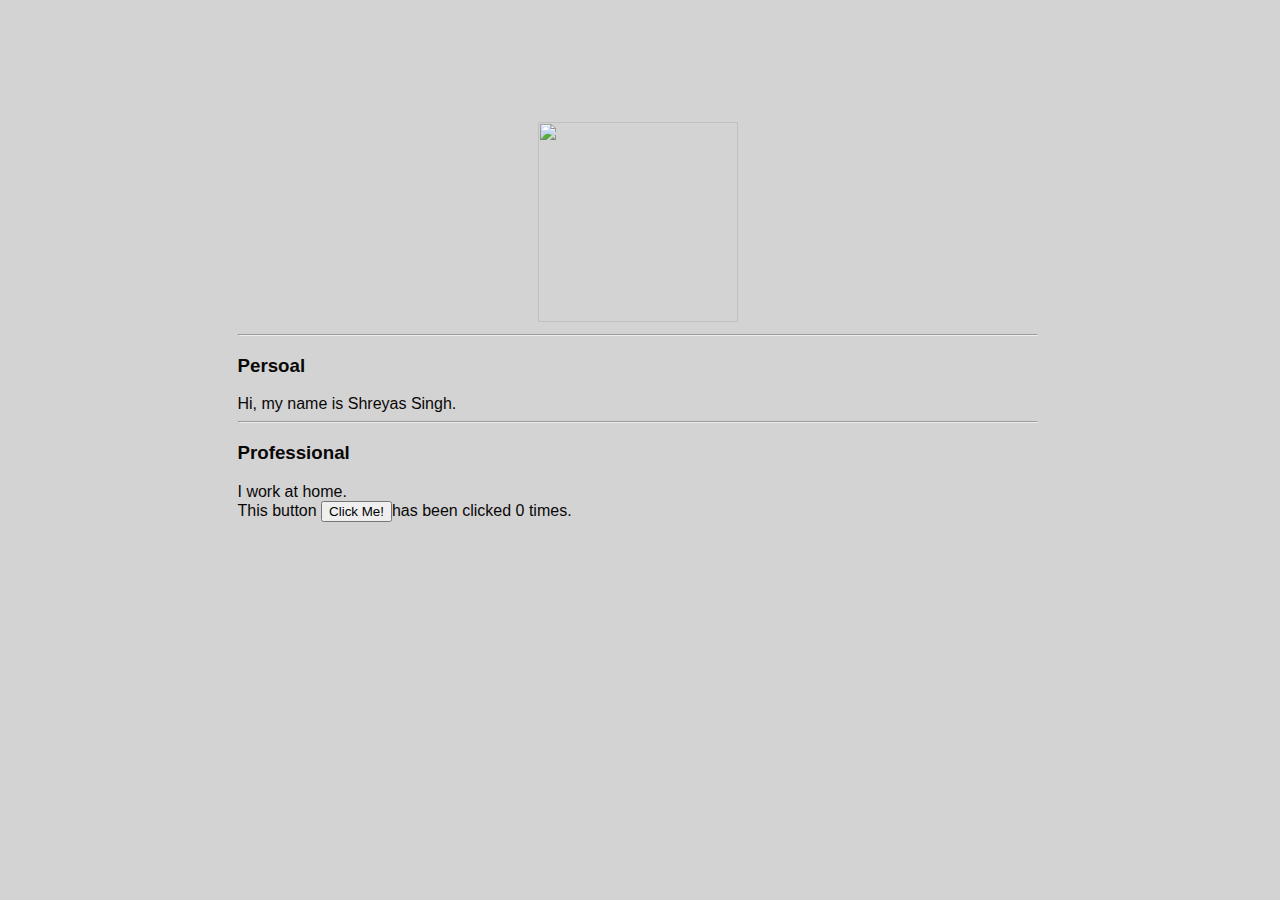
==== ui/index.html @ 41744042 "[imad-console] Updates ui/index.html" ====
<!doctype html>
<html>
    <head>
        <link href="/ui/style.css" rel="stylesheet" />
    </head>
    <body>
        <div class="container">
            <div class="center">
                <img src="https://pbs.twimg.com/profile_images/866894607375888384/PBJGDDbD_400x400.jpg" height="200" width="200"/>
            </div>
            <hr/>
            <h3>Persoal</h3>
            <div>
                Hi, my name is Shreyas Singh.
            </div>
            <hr/>
            <h3>Professional</h3>
            <div>
                I work at home.
            </div>
            <div class="footer">
               This button <button id="counter">Click Me!</button>has been clicked <span id="count">0</span> times.
            </div>
       
            <script type="text/javascript" src="/ui/main.js">
            </script>
        </div>
    </body>
</html>
---- ui/style.css ----
body {
    font-family: sans-serif;
    background-color: lightgrey;
    margin-top: 75px;
}

.center {
    text-align: center;
}

.text-big {
    font-size: 300%;
}

.bold {
    font-weight: bold;
}

.img-medium {
    height: 200px;
}

.container {
     max-width: 800px;
     margin: 0 auto;
     color: #0a0707;
     font-family: sans-serif;
     padding-top: 47px;
     padding-left: 20px;
     padding-right: 25px;
}
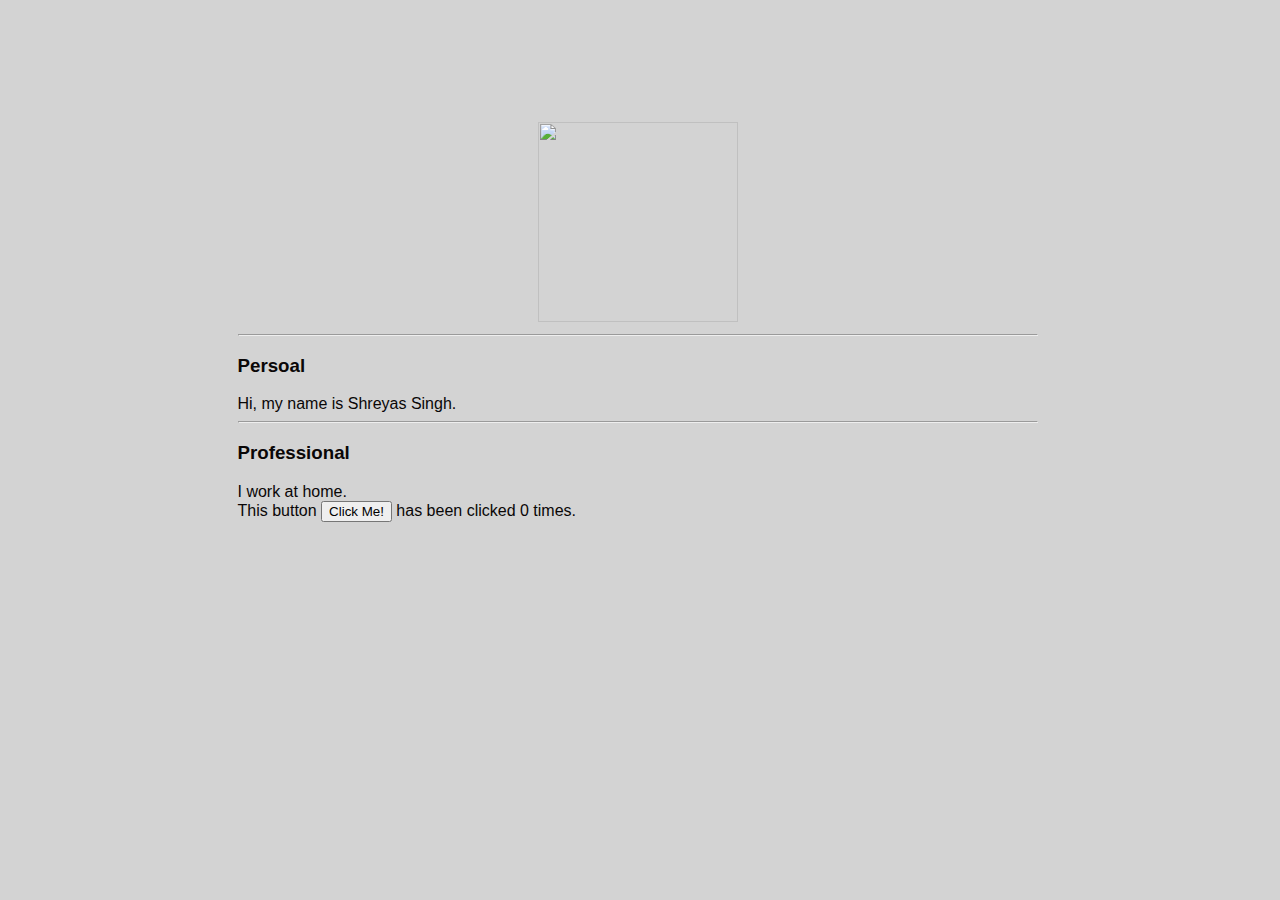
==== commit be37253e: "[imad-console] Updates ui/index.html" ====
--- a/ui/index.html
+++ b/ui/index.html
@@ -19,7 +19,7 @@
                 I work at home.
             </div>
             <div class="footer">
-               This button <button id="counter">Click Me!</button>has been clicked <span id="count">0</span> times.
+               This button <button id="counter">Click Me!</button> has been clicked <span id="count">0</span> times.
             </div>
        
             <script type="text/javascript" src="/ui/main.js">
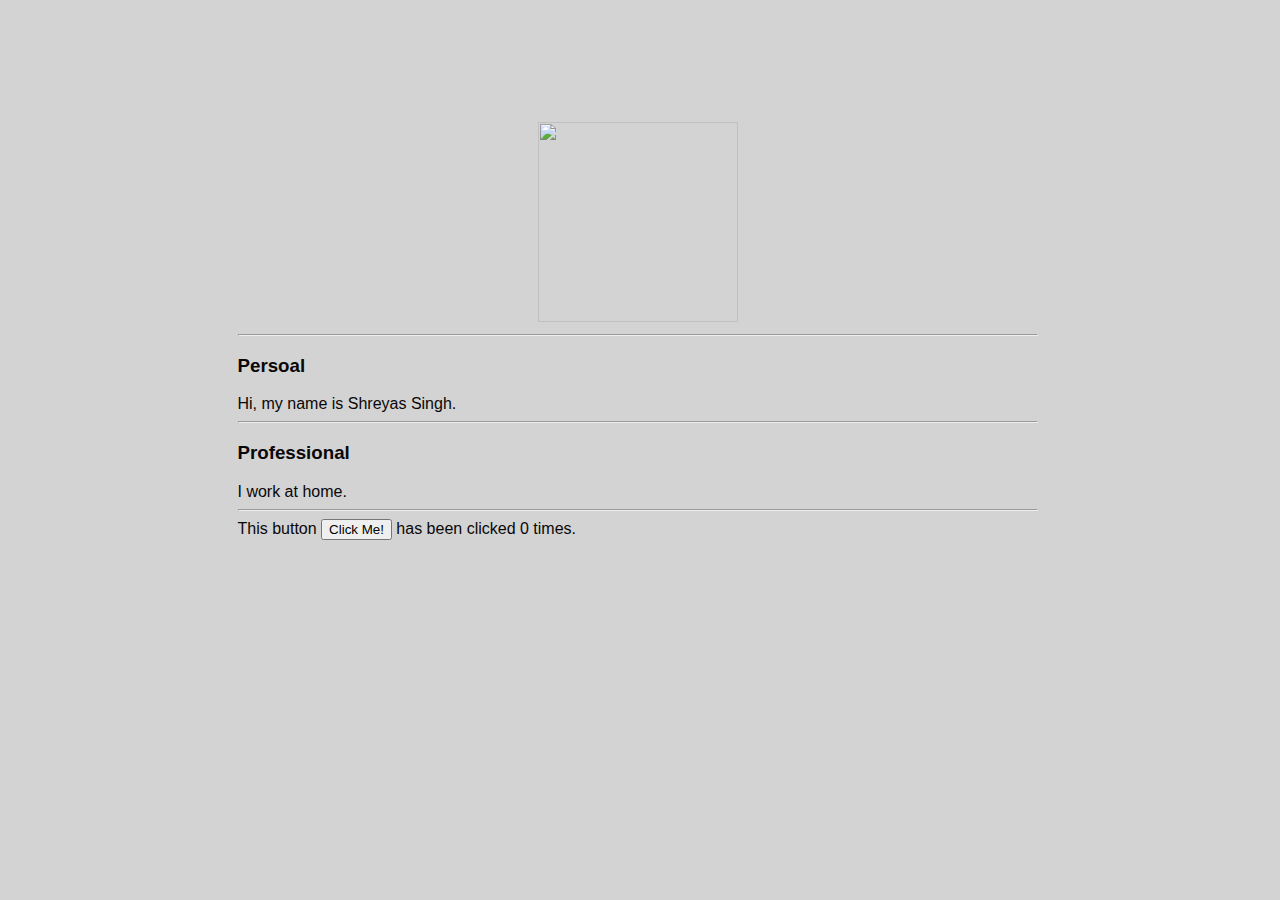
==== commit 93a8c75b: "[imad-console] Updates ui/index.html" ====
--- a/ui/index.html
+++ b/ui/index.html
@@ -18,6 +18,7 @@
             <div>
                 I work at home.
             </div>
+            <hr/>
             <div class="footer">
                This button <button id="counter">Click Me!</button> has been clicked <span id="count">0</span> times.
             </div>
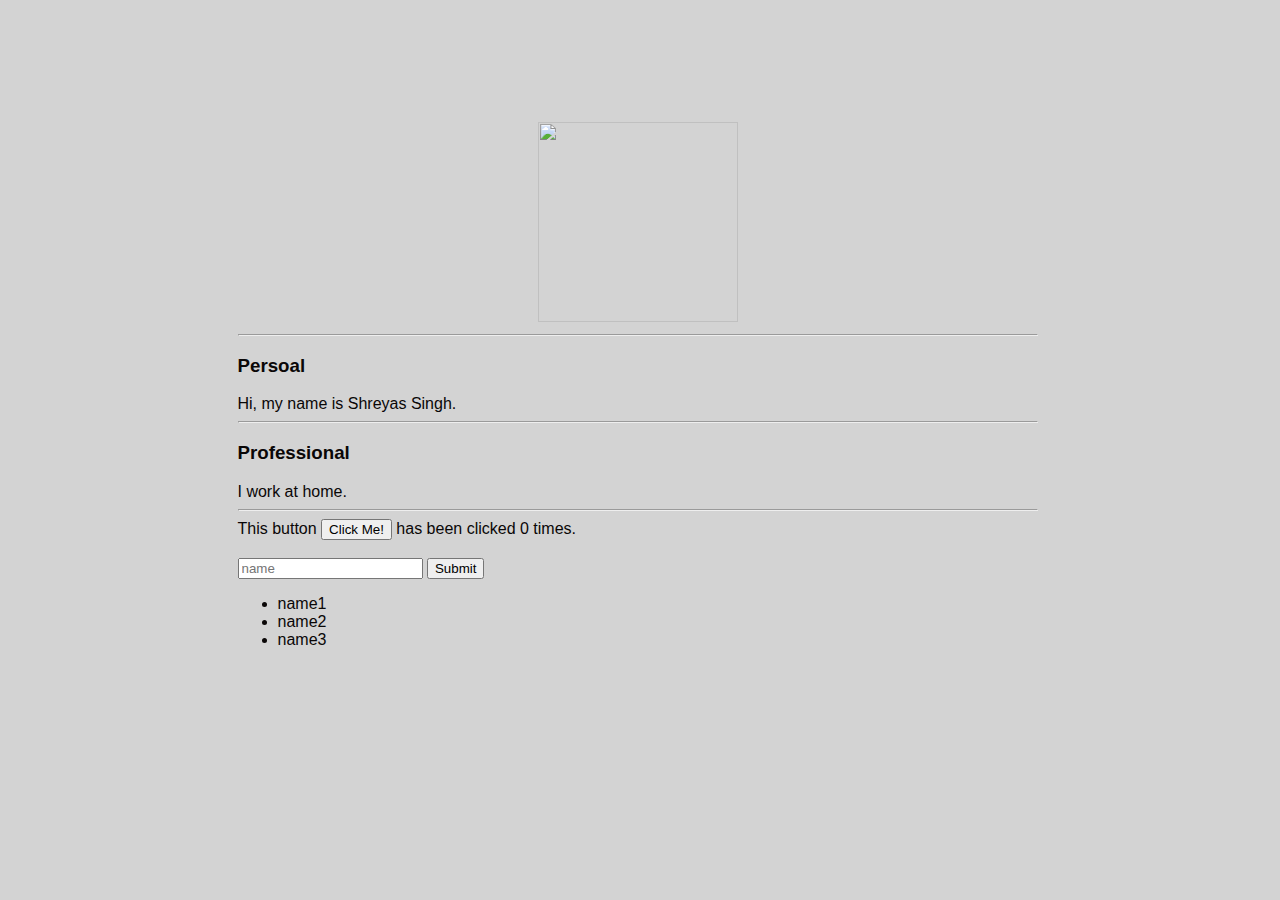
==== commit 3557e997: "[imad-console] Updates ui/index.html" ====
--- a/ui/index.html
+++ b/ui/index.html
@@ -22,6 +22,14 @@
             <div class="footer">
                This button <button id="counter">Click Me!</button> has been clicked <span id="count">0</span> times.
             </div>
+            <br/>
+            <input type="text" id="name" placeholder="name"></inut>
+            <input type="submit" value="Submit"></input>
+            <ul>
+                <li>name1</li>
+                <li>name2</li>
+                <li>name3</li>
+            </ul>
        
             <script type="text/javascript" src="/ui/main.js">
             </script>
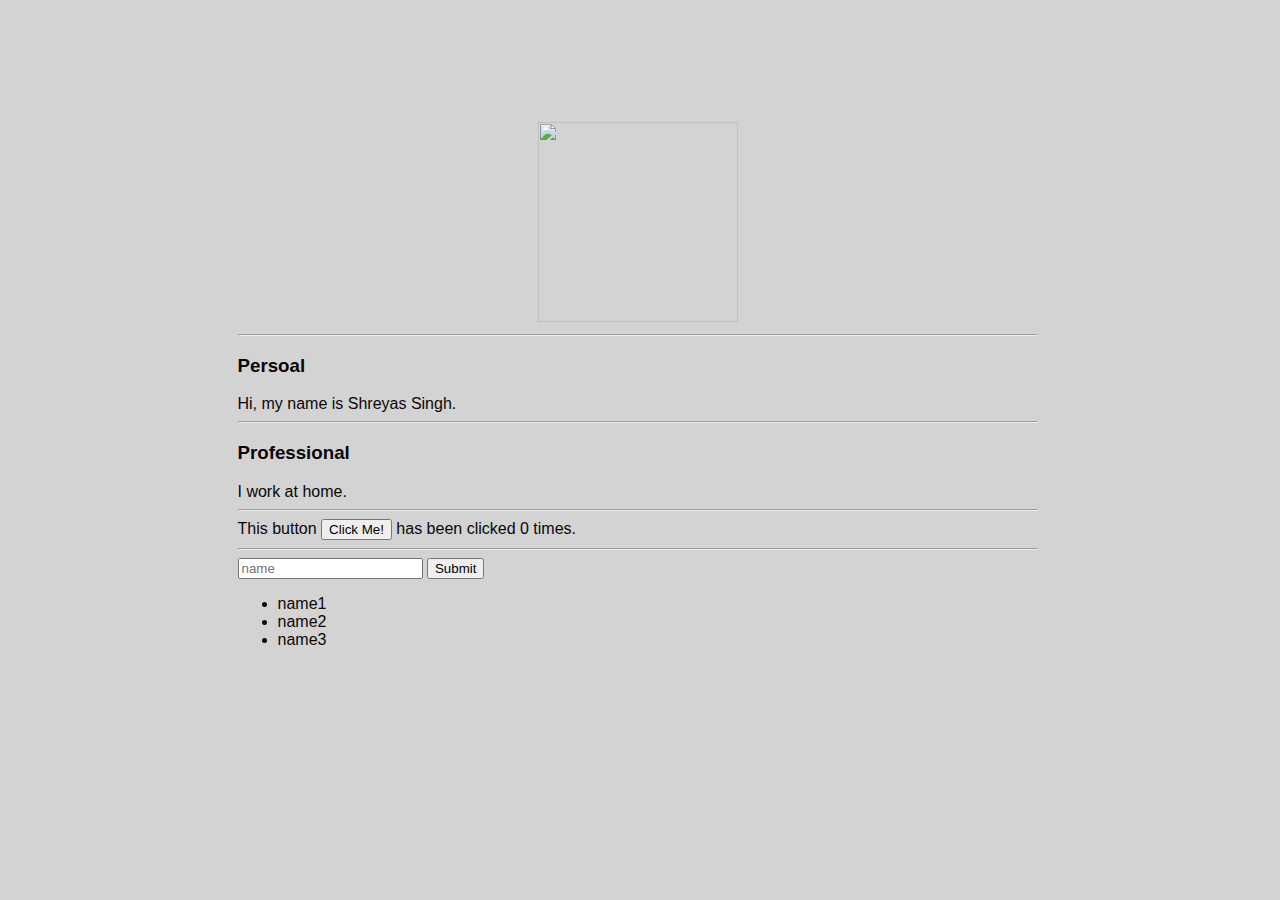
==== commit cd2a2c29: "[imad-console] Updates ui/index.html" ====
--- a/ui/index.html
+++ b/ui/index.html
@@ -22,7 +22,7 @@
             <div class="footer">
                This button <button id="counter">Click Me!</button> has been clicked <span id="count">0</span> times.
             </div>
-            <br/>
+            <hr/>
             <input type="text" id="name" placeholder="name"></inut>
             <input type="submit" value="Submit"></input>
             <ul>
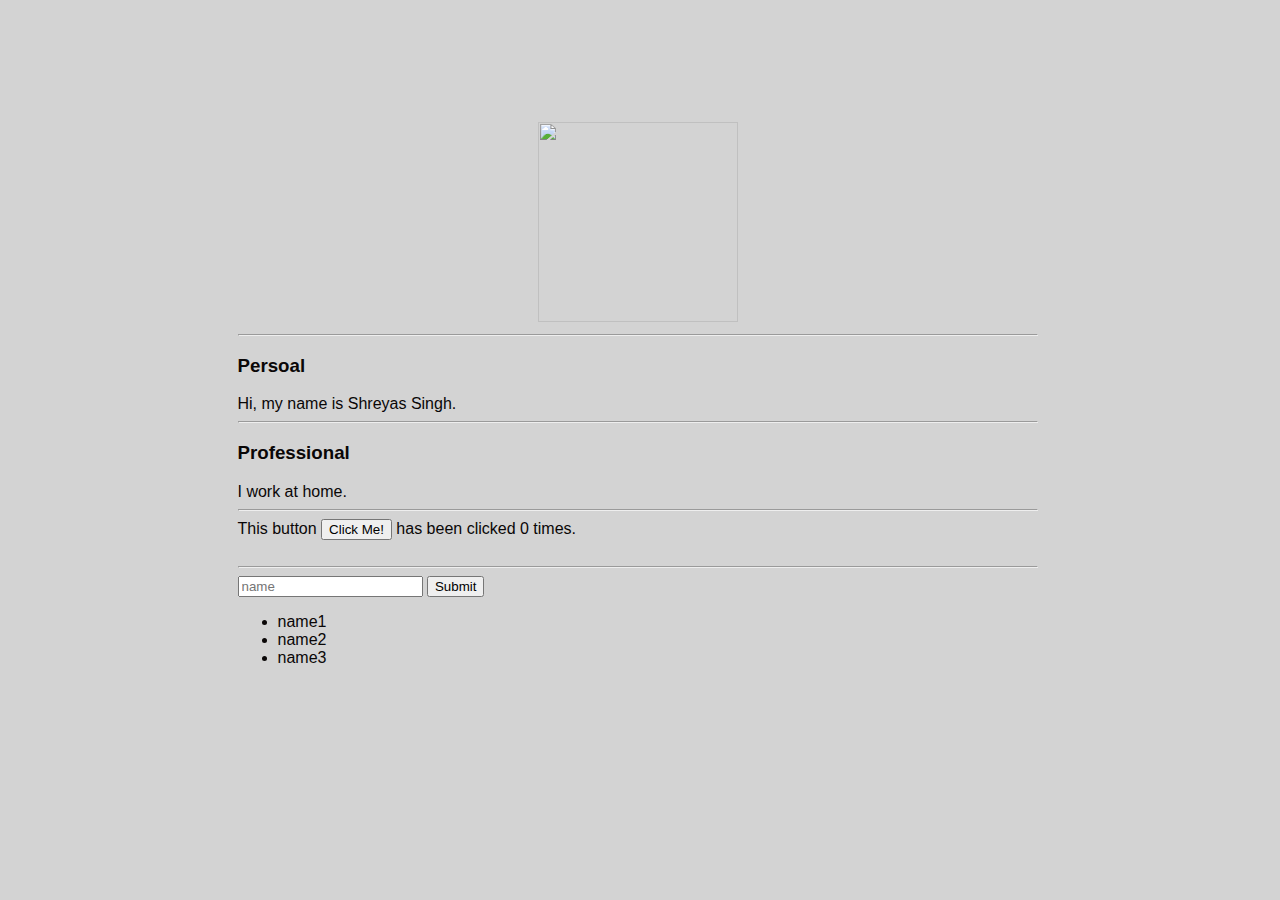
==== commit f872e67c: "[imad-console] Updates ui/index.html" ====
--- a/ui/index.html
+++ b/ui/index.html
@@ -22,6 +22,7 @@
             <div class="footer">
                This button <button id="counter">Click Me!</button> has been clicked <span id="count">0</span> times.
             </div>
+            <br/>
             <hr/>
             <input type="text" id="name" placeholder="name"></inut>
             <input type="submit" value="Submit"></input>
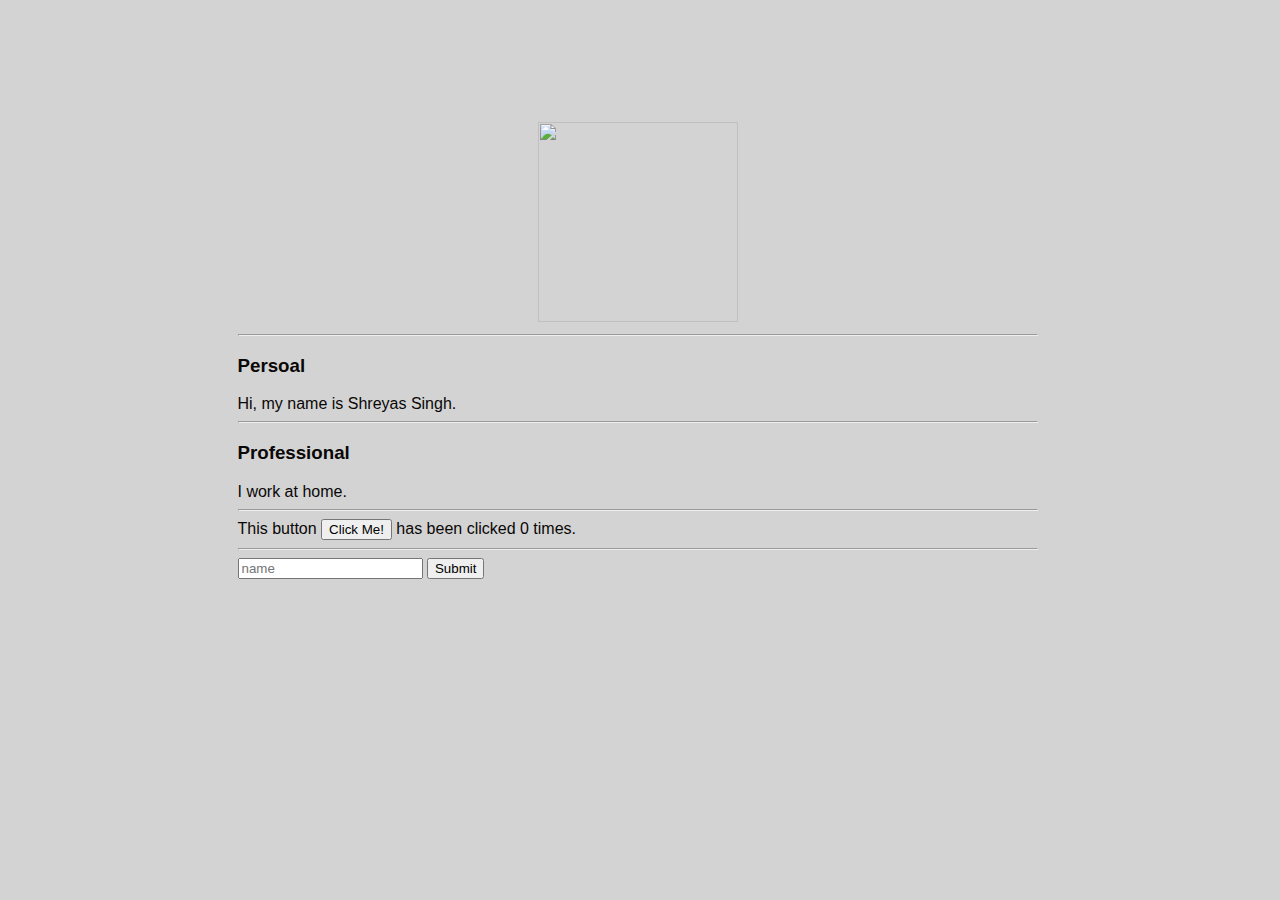
==== commit 3533d376: "[imad-console] Updates ui/index.html" ====
--- a/ui/index.html
+++ b/ui/index.html
@@ -22,15 +22,12 @@
             <div class="footer">
                This button <button id="counter">Click Me!</button> has been clicked <span id="count">0</span> times.
             </div>
-            <br/>
             <hr/>
             <input type="text" id="name" placeholder="name"></inut>
-            <input type="submit" value="Submit"></input>
-            <ul>
-                <li>name1</li>
-                <li>name2</li>
-                <li>name3</li>
-            </ul>
+            <input type="submit" id="submit_btn" value="Submit"></input>
+                <ul id="namelist">
+                    
+                </ul>
        
             <script type="text/javascript" src="/ui/main.js">
             </script>
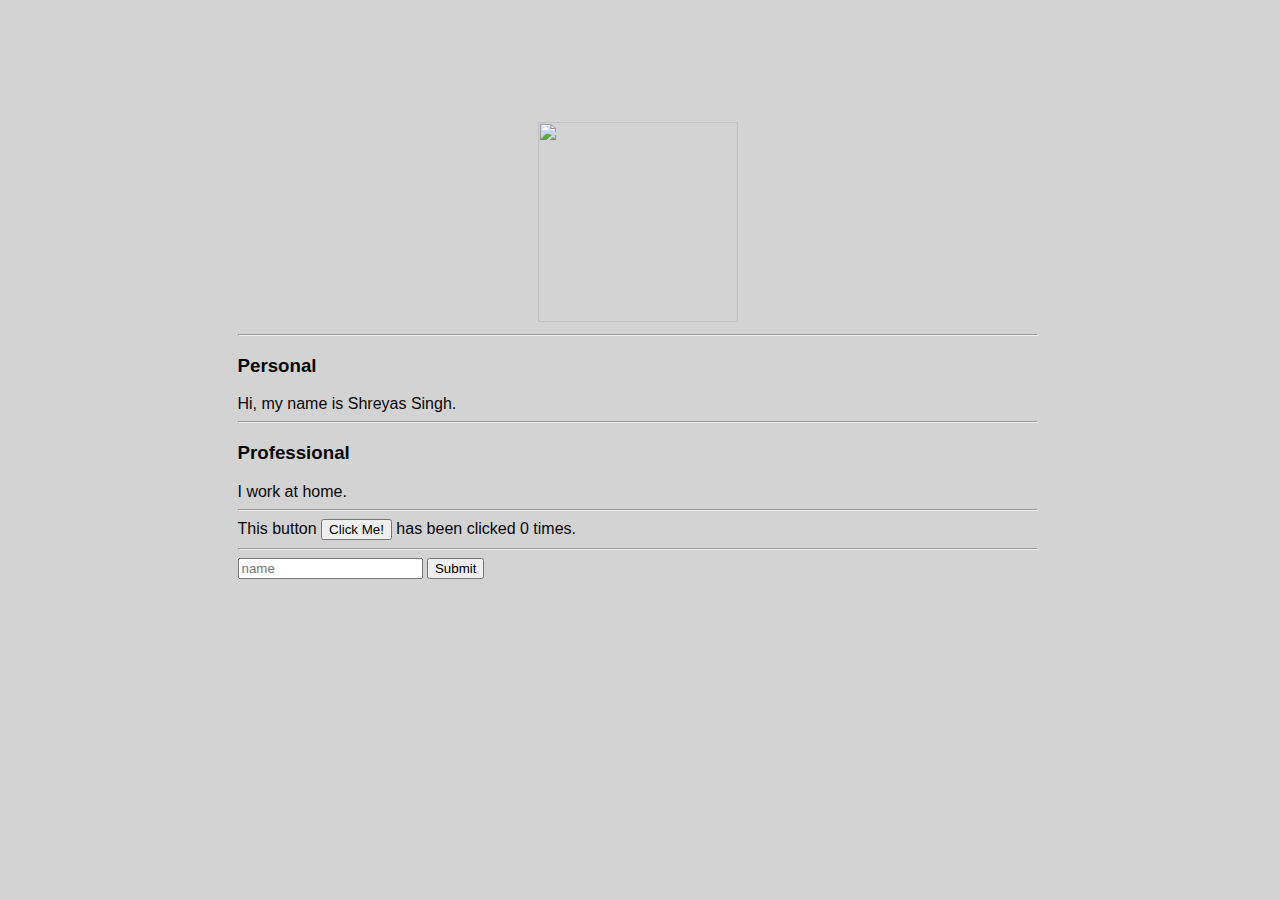
==== commit fd2218f5: "[imad-console] Updates ui/index.html" ====
--- a/ui/index.html
+++ b/ui/index.html
@@ -9,7 +9,7 @@
                 <img src="https://pbs.twimg.com/profile_images/866894607375888384/PBJGDDbD_400x400.jpg" height="200" width="200"/>
             </div>
             <hr/>
-            <h3>Persoal</h3>
+            <h3>Personal</h3>
             <div>
                 Hi, my name is Shreyas Singh.
             </div>
